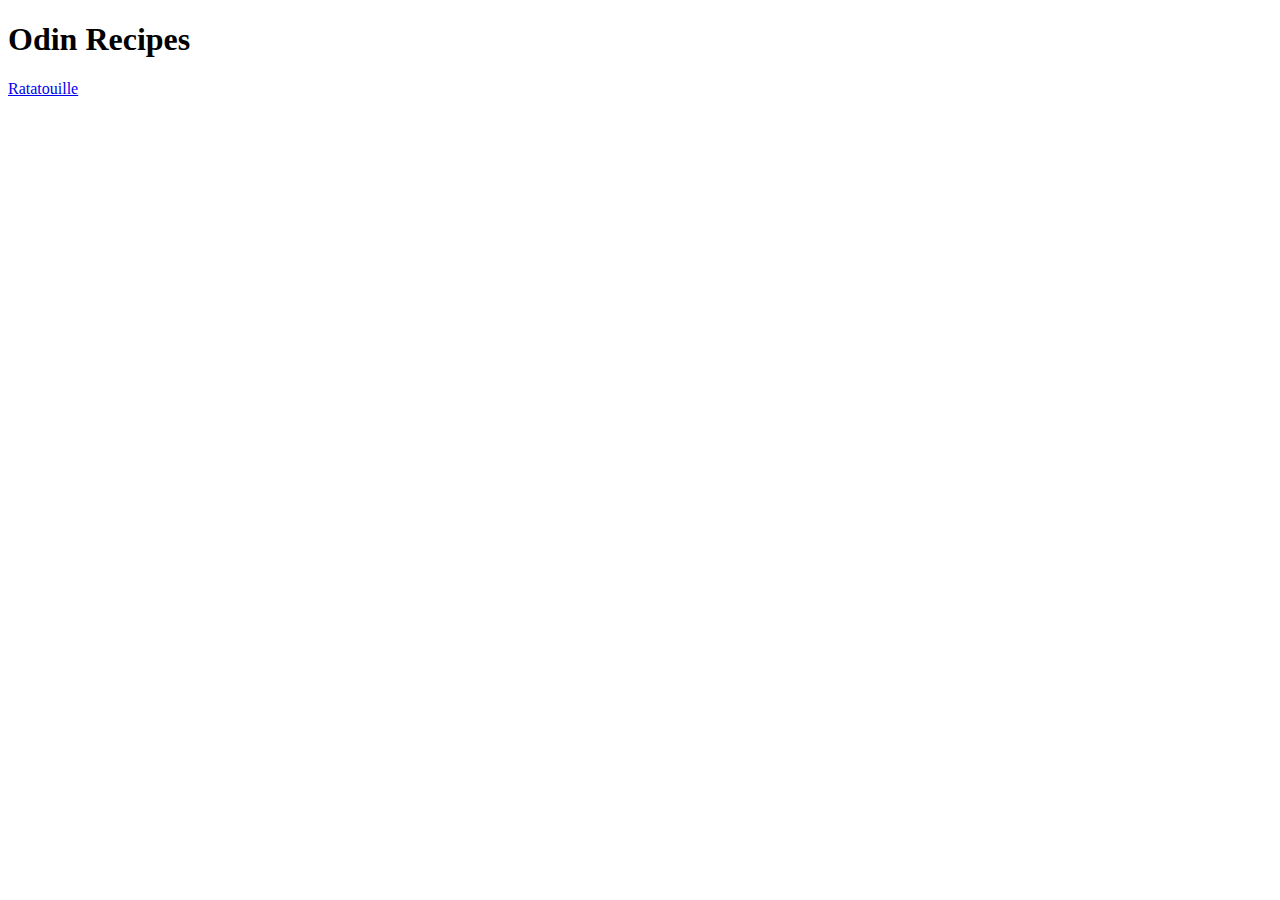
==== index.html @ fa18b986 "Add main page and ratatouille recipe" ====
<!DOCTYPE html>
<html lang="en">
  <head>
    <meta charset="UTF-8" />
    <meta http-equiv="X-UA-Compatible" content="IE=edge" />
    <meta name="viewport" content="width=device-width, initial-scale=1.0" />
    <title>Odin Recipes</title>
  </head>
  <body>
    <h1>Odin Recipes</h1>
    <a href="recipes/ratatouille.html">Ratatouille</a>
  </body>
</html>
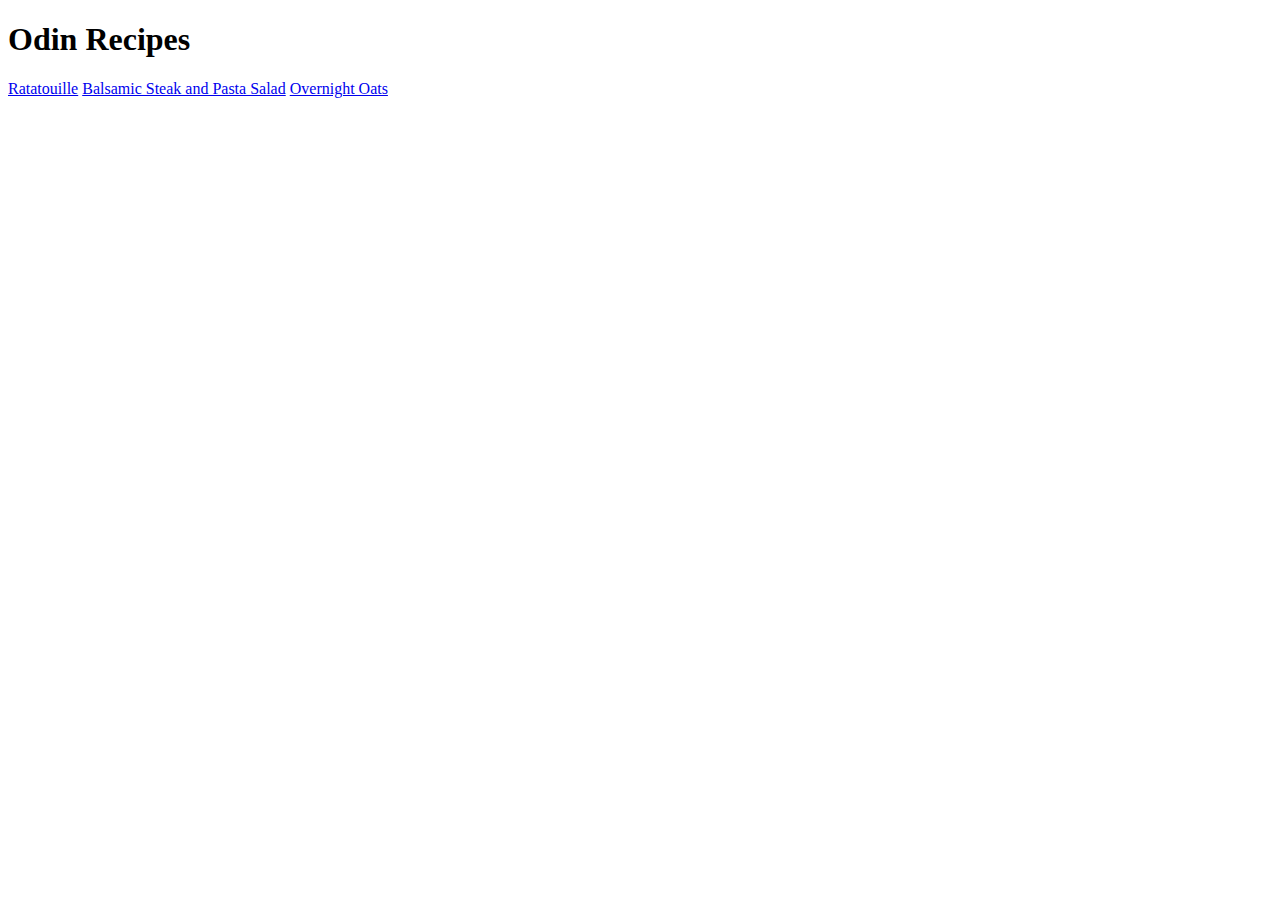
==== commit 6985d5a0: "include and add 2 new recipes" ====
--- a/index.html
+++ b/index.html
@@ -9,5 +9,9 @@
   <body>
     <h1>Odin Recipes</h1>
     <a href="recipes/ratatouille.html">Ratatouille</a>
+    <a href="recipes/balsamic-steak-and-pasta-salad.html"
+      >Balsamic Steak and Pasta Salad</a
+    >
+    <a href="recipes/overnight-oats.html">Overnight Oats</a>
   </body>
 </html>
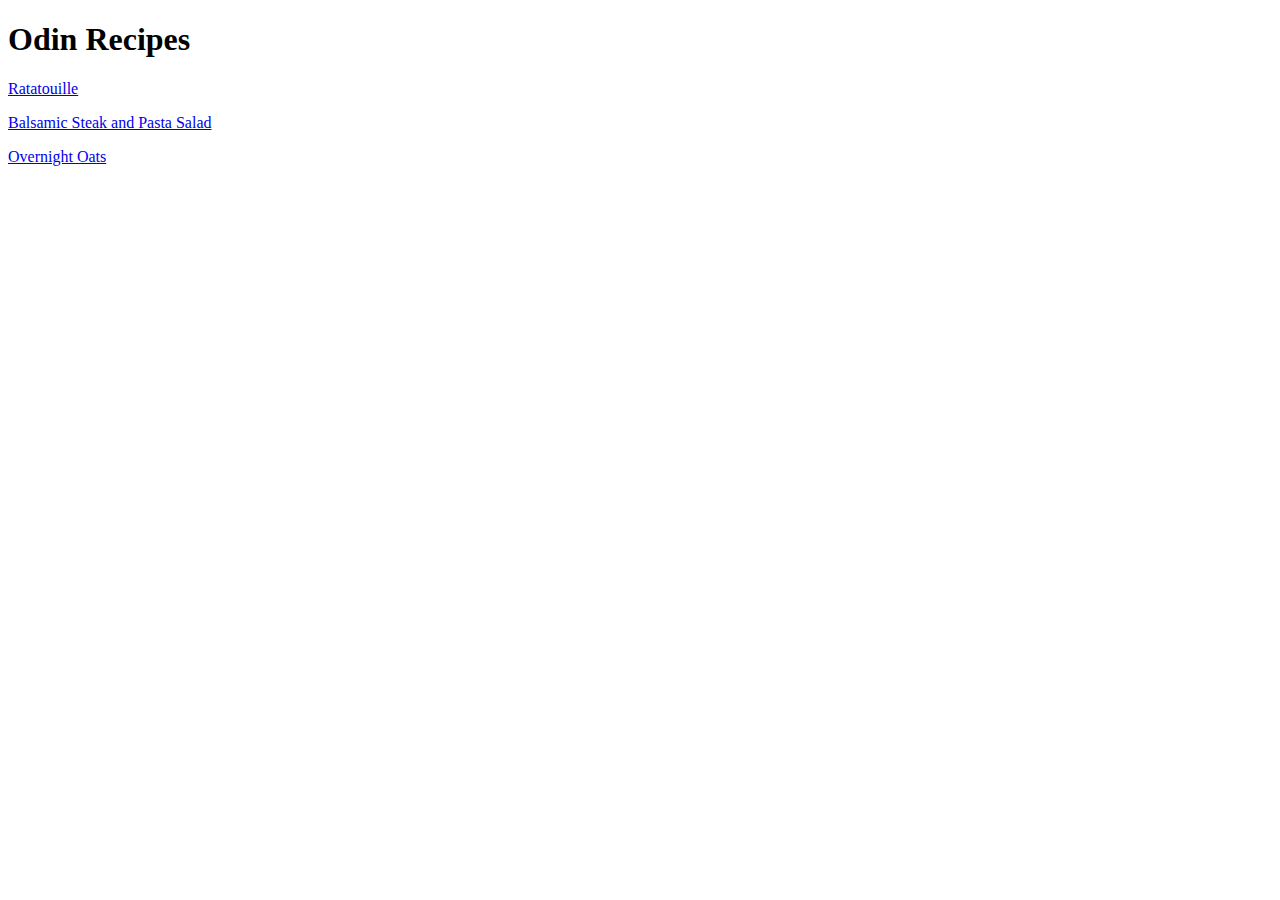
==== commit f15d1671: "Update paragraphs and classes" ====
--- a/index.html
+++ b/index.html
@@ -4,14 +4,23 @@
     <meta charset="UTF-8" />
     <meta http-equiv="X-UA-Compatible" content="IE=edge" />
     <meta name="viewport" content="width=device-width, initial-scale=1.0" />
+    <link rel="stylesheet" href="styles.css" />
     <title>Odin Recipes</title>
   </head>
   <body>
-    <h1>Odin Recipes</h1>
-    <a href="recipes/ratatouille.html">Ratatouille</a>
-    <a href="recipes/balsamic-steak-and-pasta-salad.html"
-      >Balsamic Steak and Pasta Salad</a
-    >
-    <a href="recipes/overnight-oats.html">Overnight Oats</a>
+    <h1 class="header">Odin Recipes</h1>
+    <div class="container" id="container">
+      <p class="ratatouille">
+        <a href="recipes/ratatouille.html">Ratatouille</a>
+      </p>
+      <p>
+        <a href="recipes/balsamic-steak-and-pasta-salad.html"
+          >Balsamic Steak and Pasta Salad</a
+        >
+      </p>
+      <p>
+        <a href="recipes/overnight-oats.html">Overnight Oats</a>
+      </p>
+    </div>
   </body>
 </html>
